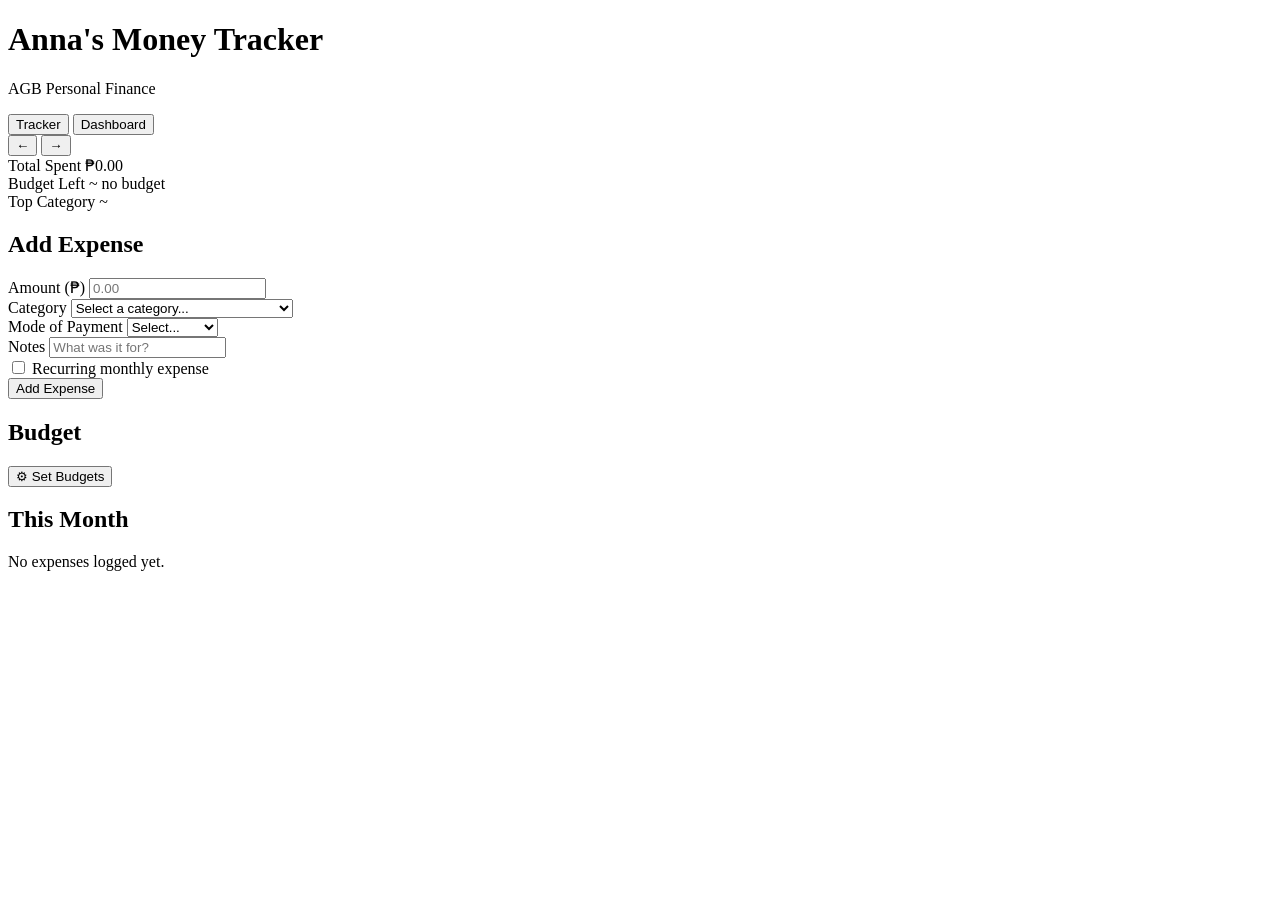
==== public/index.html @ fc81434b "updates" ====
<!DOCTYPE html>
<html lang="en">
<head>
	<meta name="generator" content="Hugo 0.160.1"><script src="/livereload.js?mindelay=10&amp;v=2&amp;port=1313&amp;path=livereload" data-no-instant defer></script>
  <meta charset="UTF-8">
  <meta name="viewport" content="width=device-width, initial-scale=1.0, minimum-scale=1.0">
  <title>Money Tracker ~ Anna&#39;s Money Tracker</title>
  <meta name="description" content="Personal expense tracker for AGB">

  
  <link rel="preconnect" href="https://fonts.googleapis.com">
  <link rel="preconnect" href="https://fonts.gstatic.com" crossorigin>
  <link href="https://fonts.googleapis.com/css2?family=Unbounded:wght@400;600&family=Albert+Sans:ital,wght@0,400;0,500;0,600;1,400&display=swap" rel="stylesheet">

  
  
  
  <link rel="stylesheet" href="/css/main.78e8a4c646b1f08ddb891aa01b3591e546f4f27787e853f623e871ef367a86d5.css" integrity="sha256-eOikxkax8I3biRqgGzWR5Ub08neH6FP2I&#43;hx7zZ6htU=">
</head>
<body>
  
  <main class="tracker" id="tracker-app">

  
  <header class="tracker__header">
    <div class="tracker__header-inner">
      <div class="tracker__brand">
        <h1 class="tracker__site-title">Anna's Money Tracker</h1>
        <p class="tracker__site-sub">AGB Personal Finance</p>
      </div>
      <div class="tracker__header-right">
        <span class="sync-status" id="sync-status"></span>
        <nav class="tracker__tabs" aria-label="Main navigation">
          <button class="tracker__tab tracker__tab--active" id="tab-tracker">Tracker</button>
          <button class="tracker__tab" id="tab-dashboard">Dashboard</button>
        </nav>
      </div>
    </div>
  </header>

  
  <div id="view-tracker">

    <div class="tracker__summary-bar">
      <nav class="tracker__month-nav" aria-label="Month navigation">
        <button class="tracker__month-btn" id="prev-month" aria-label="Previous month">&#8592;</button>
        <span class="tracker__month-label" id="month-label" aria-live="polite"></span>
        <button class="tracker__month-btn" id="next-month" aria-label="Next month">&#8594;</button>
      </nav>
    </div>

    <section class="tracker__summary" aria-label="Monthly summary">
      <div class="summary-card">
        <span class="summary-card__label">Total Spent</span>
        <span class="summary-card__value" id="total-spent">&#8369;0.00</span>
      </div>
      <div class="summary-card">
        <span class="summary-card__label">Budget Left</span>
        <span class="summary-card__value summary-card__value--sm" id="budget-left">~ no budget</span>
      </div>
      <div class="summary-card">
        <span class="summary-card__label">Top Category</span>
        <span class="summary-card__value summary-card__value--sm" id="top-cat">~</span>
      </div>
    </section>

    
    <section class="tracker__section">
      <h2 class="tracker__section-title" id="form-title">Add Expense</h2>
      <div class="expense-form" role="form" aria-labelledby="form-title">
        <input type="hidden" id="edit-id">
        <div class="expense-form__row">
          <div class="expense-form__group">
            <label class="expense-form__label" for="amt">Amount (&#8369;)</label>
            <input class="expense-form__input" type="number" id="amt" name="amt" placeholder="0.00" min="0" step="0.01" autocomplete="off" aria-required="true">
          </div>
          <div class="expense-form__group">
            <label class="expense-form__label" for="cat">Category</label>
            <select class="expense-form__select" id="cat" name="cat" aria-required="true">
              <option value="">Select a category...</option>
              <option value="Health">Health</option>
              <option value="Beauty">Beauty</option>
              <option value="Food / Groceries">Food / Groceries</option>
              <option value="Vacation / Relaxation / Eating Out">Vacation / Relaxation / Eating Out</option>
              <option value="House">House</option>
              <option value="Self Improvement">Self Improvement</option>
              <option value="Gadgets">Gadgets</option>
              <option value="Clothing">Clothing</option>
              <option value="Transportation">Transportation</option>
              <option value="Gifts">Gifts</option>
              <option value="Government Savings">Government Savings</option>
            </select>
          </div>
        </div>
        <div class="expense-form__row">
          <div class="expense-form__group">
            <label class="expense-form__label" for="payment">Mode of Payment</label>
            <select class="expense-form__select" id="payment" name="payment" aria-required="true">
              <option value="">Select...</option>
              <option value="Cash">Cash</option>
              <option value="Credit Card">Credit Card</option>
            </select>
          </div>
          <div class="expense-form__group">
            <label class="expense-form__label" for="notes">Notes</label>
            <input class="expense-form__input" type="text" id="notes" name="notes" placeholder="What was it for?" autocomplete="off">
          </div>
        </div>
        <div class="expense-form__row">
          <div class="expense-form__group expense-form__group--full">
            <label class="expense-form__toggle">
              <input type="checkbox" id="is-recurring" name="is-recurring">
              <span class="expense-form__toggle-track">
                <span class="expense-form__toggle-thumb"></span>
              </span>
              <span class="expense-form__toggle-label">Recurring monthly expense</span>
            </label>
          </div>
        </div>
        <p class="expense-form__error" id="form-error" role="alert" aria-live="assertive" hidden></p>
        <div class="expense-form__actions">
          <button class="btn btn--primary" id="add-btn" type="button">Add Expense</button>
          <button class="btn btn--ghost" id="cancel-edit-btn" type="button" hidden>Cancel</button>
        </div>
      </div>
    </section>

    
    <section class="tracker__section" id="budget-section" aria-label="Budget progress">
      <div class="tracker__section-header">
        <h2 class="tracker__section-title">Budget</h2>
        <button class="btn btn--ghost btn--budget" id="budget-btn" type="button">&#9881; Set Budgets</button>
      </div>
      <div class="budget-list" id="budget-list"></div>
    </section>

    
    <section class="tracker__section" id="chart-section" hidden aria-label="Spending by category">
      <h2 class="tracker__section-title">By Category</h2>
      <div class="cat-chart" id="cat-chart"></div>
    </section>

    
    <section class="tracker__section">
      <h2 class="tracker__section-title">This Month</h2>
      <div class="expense-list" id="expense-list" aria-label="Expense log" aria-live="polite">
        <p class="expense-list__empty">No expenses logged yet.</p>
      </div>
    </section>

  </div>

  
  <div id="view-dashboard" hidden>

    <section class="tracker__section">
      <h2 class="tracker__section-title">Report</h2>
      <div class="expense-form">
        <div class="dash-controls">
          <div class="dash-controls__group">
            <label class="expense-form__label" for="dash-month">Month</label>
            <select class="expense-form__select" id="dash-month">
              <option value="0">January</option>
              <option value="1">February</option>
              <option value="2">March</option>
              <option value="3">April</option>
              <option value="4">May</option>
              <option value="5">June</option>
              <option value="6">July</option>
              <option value="7">August</option>
              <option value="8">September</option>
              <option value="9">October</option>
              <option value="10">November</option>
              <option value="11">December</option>
            </select>
          </div>
          <div class="dash-controls__group">
            <label class="expense-form__label" for="dash-year">Year</label>
            <select class="expense-form__select" id="dash-year"></select>
          </div>
        </div>
      </div>
    </section>

    <section class="tracker__summary tracker__summary--dash" aria-label="Dashboard summary">
      <div class="summary-card">
        <span class="summary-card__label">Total Spent</span>
        <span class="summary-card__value" id="dash-total">&#8369;0.00</span>
      </div>
      <div class="summary-card">
        <span class="summary-card__label">Entries</span>
        <span class="summary-card__value" id="dash-count">0</span>
      </div>
      <div class="summary-card">
        <span class="summary-card__label">Avg per Entry</span>
        <span class="summary-card__value summary-card__value--sm" id="dash-avg">~</span>
      </div>
    </section>

    
    <section class="tracker__section">
      <h2 class="tracker__section-title">6-Month Trend</h2>
      <div class="trend-chart" id="trend-chart" aria-label="6 month spending trend"></div>
    </section>

    <section class="tracker__section" id="dash-chart-section" hidden>
      <h2 class="tracker__section-title">By Category</h2>
      <div class="cat-chart" id="dash-cat-chart"></div>
    </section>

    <section class="tracker__section" id="dash-entries-section">
      <h2 class="tracker__section-title">All Entries</h2>
      <div class="dash-table-wrap">
        <table class="dash-table" id="dash-table">
          <thead>
            <tr>
              <th>Date</th>
              <th>Category</th>
              <th>Payment</th>
              <th>Notes</th>
              <th class="dash-table__num">Amount</th>
            </tr>
          </thead>
          <tbody id="dash-tbody"></tbody>
          <tfoot>
            <tr class="dash-table__foot" id="dash-tfoot" hidden>
              <td colspan="4">Total</td>
              <td class="dash-table__num" id="dash-tfoot-total"></td>
            </tr>
          </tfoot>
        </table>
        <p class="expense-list__empty" id="dash-empty" hidden>No entries for this period.</p>
      </div>
    </section>

  </div>

  
  <div class="modal-overlay" id="modal-overlay" hidden aria-modal="true" role="dialog" aria-labelledby="modal-title">
    <div class="modal">
      <div class="modal__header">
        <h2 class="modal__title" id="modal-title">Edit Expense</h2>
        <button class="modal__close" id="modal-close" aria-label="Close">&#x2715;</button>
      </div>
      <div class="modal__body">
        <input type="hidden" id="modal-id">
        <div class="expense-form expense-form--modal">
          <div class="expense-form__row">
            <div class="expense-form__group">
              <label class="expense-form__label" for="modal-amt">Amount (&#8369;)</label>
              <input class="expense-form__input" type="number" id="modal-amt" min="0" step="0.01" autocomplete="off" placeholder="0.00">
            </div>
            <div class="expense-form__group">
              <label class="expense-form__label" for="modal-cat">Category</label>
              <select class="expense-form__select" id="modal-cat">
                <option value="">Select a category...</option>
                <option value="Health">Health</option>
                <option value="Beauty">Beauty</option>
                <option value="Food / Groceries">Food / Groceries</option>
                <option value="Vacation / Relaxation / Eating Out">Vacation / Relaxation / Eating Out</option>
                <option value="House">House</option>
                <option value="Self Improvement">Self Improvement</option>
                <option value="Gadgets">Gadgets</option>
                <option value="Clothing">Clothing</option>
                <option value="Transportation">Transportation</option>
                <option value="Gifts">Gifts</option>
                <option value="Government Savings">Government Savings</option>
              </select>
            </div>
          </div>
          <div class="expense-form__row">
            <div class="expense-form__group">
              <label class="expense-form__label" for="modal-payment">Mode of Payment</label>
              <select class="expense-form__select" id="modal-payment">
                <option value="">Select...</option>
                <option value="Cash">Cash</option>
                <option value="Credit Card">Credit Card</option>
              </select>
            </div>
            <div class="expense-form__group">
              <label class="expense-form__label" for="modal-notes">Notes</label>
              <input class="expense-form__input" type="text" id="modal-notes" placeholder="What was it for?" autocomplete="off">
            </div>
          </div>
          <div class="expense-form__row">
            <div class="expense-form__group expense-form__group--full">
              <label class="expense-form__toggle">
                <input type="checkbox" id="modal-recurring">
                <span class="expense-form__toggle-track">
                  <span class="expense-form__toggle-thumb"></span>
                </span>
                <span class="expense-form__toggle-label">Recurring monthly expense</span>
              </label>
            </div>
          </div>
          <p class="expense-form__error" id="modal-error" role="alert" hidden></p>
        </div>
      </div>
      <div class="modal__footer">
        <button class="btn btn--ghost" id="modal-cancel">Cancel</button>
        <button class="btn btn--primary" id="modal-save" style="width:auto;">Save Changes</button>
      </div>
    </div>
  </div>

  
  <div class="modal-overlay" id="budget-modal-overlay" hidden aria-modal="true" role="dialog" aria-labelledby="budget-modal-title">
    <div class="modal modal--wide">
      <div class="modal__header">
        <h2 class="modal__title" id="budget-modal-title">Set Monthly Budgets</h2>
        <button class="modal__close" id="budget-modal-close" aria-label="Close">&#x2715;</button>
      </div>
      <div class="modal__body">
        <p class="modal__hint">Leave blank to skip budgeting a category.</p>
        <div class="expense-form expense-form--modal">
          <div class="budget-inputs" id="budget-inputs"></div>
        </div>
      </div>
      <div class="modal__footer">
        <button class="btn btn--ghost" id="budget-modal-cancel">Cancel</button>
        <button class="btn btn--primary" id="budget-modal-save" style="width:auto;">Save Budgets</button>
      </div>
    </div>
  </div>

</main>



  
  
  <script src="/js/tracker.daa4c2ce16ccf04e03d2bf65545a03c544249204cddd66eaab416043fc852d53.js" integrity="sha256-2qTCzhbM8E4D0r9lVFoDxUQkkgTN3Wbqq0FgQ/yFLVM=" defer></script>
</body>
</html>
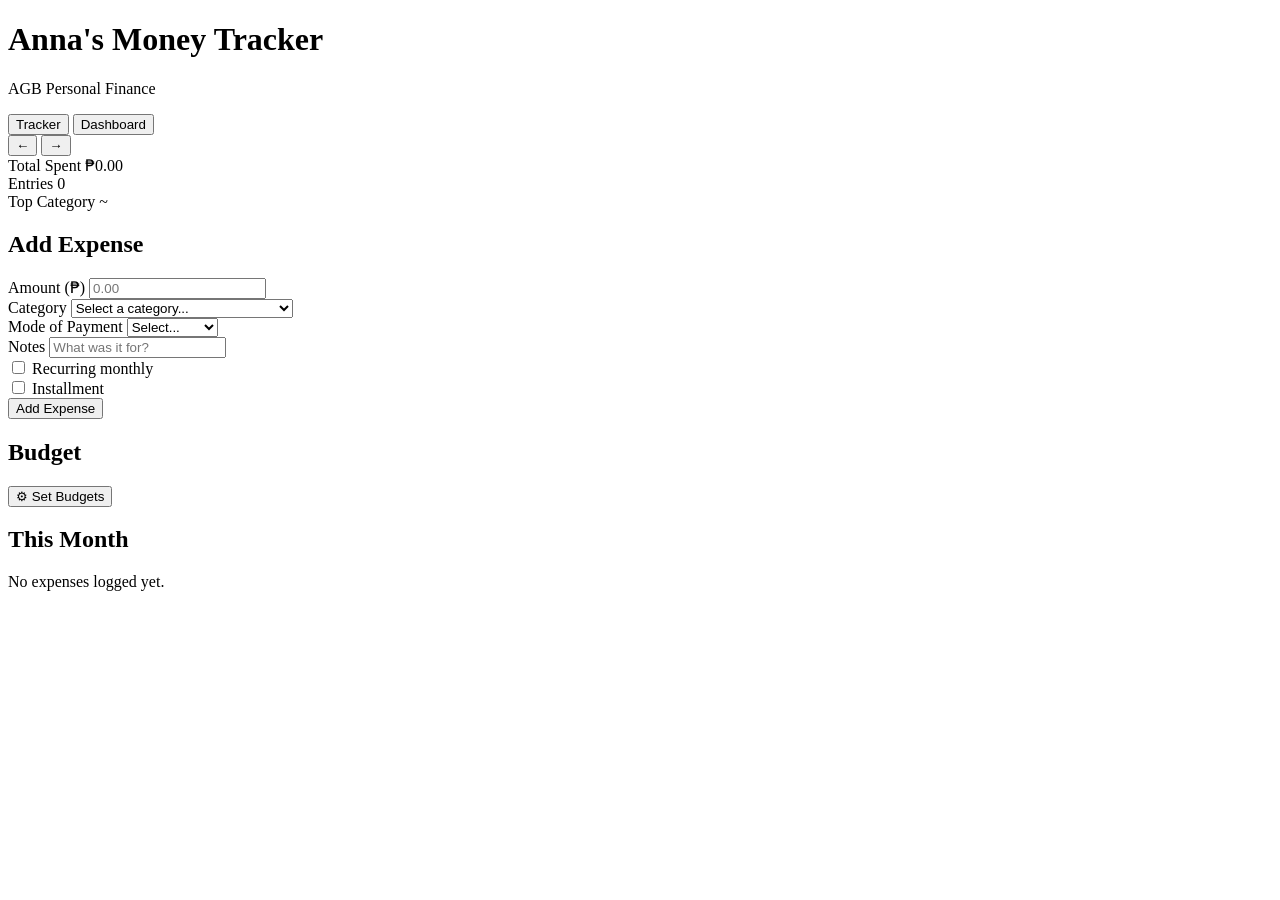
==== commit d5a99fc8: "updates" ====
--- a/public/index.html
+++ b/public/index.html
@@ -1,334 +1,35 @@
-<!DOCTYPE html>
-<html lang="en">
-<head>
-	<meta name="generator" content="Hugo 0.160.1"><script src="/livereload.js?mindelay=10&amp;v=2&amp;port=1313&amp;path=livereload" data-no-instant defer></script>
-  <meta charset="UTF-8">
-  <meta name="viewport" content="width=device-width, initial-scale=1.0, minimum-scale=1.0">
-  <title>Money Tracker ~ Anna&#39;s Money Tracker</title>
-  <meta name="description" content="Personal expense tracker for AGB">
-
-  
-  <link rel="preconnect" href="https://fonts.googleapis.com">
-  <link rel="preconnect" href="https://fonts.gstatic.com" crossorigin>
-  <link href="https://fonts.googleapis.com/css2?family=Unbounded:wght@400;600&family=Albert+Sans:ital,wght@0,400;0,500;0,600;1,400&display=swap" rel="stylesheet">
-
-  
-  
-  
-  <link rel="stylesheet" href="/css/main.78e8a4c646b1f08ddb891aa01b3591e546f4f27787e853f623e871ef367a86d5.css" integrity="sha256-eOikxkax8I3biRqgGzWR5Ub08neH6FP2I&#43;hx7zZ6htU=">
-</head>
-<body>
-  
-  <main class="tracker" id="tracker-app">
-
-  
-  <header class="tracker__header">
-    <div class="tracker__header-inner">
-      <div class="tracker__brand">
-        <h1 class="tracker__site-title">Anna's Money Tracker</h1>
-        <p class="tracker__site-sub">AGB Personal Finance</p>
-      </div>
-      <div class="tracker__header-right">
-        <span class="sync-status" id="sync-status"></span>
-        <nav class="tracker__tabs" aria-label="Main navigation">
-          <button class="tracker__tab tracker__tab--active" id="tab-tracker">Tracker</button>
-          <button class="tracker__tab" id="tab-dashboard">Dashboard</button>
-        </nav>
-      </div>
-    </div>
-  </header>
-
-  
-  <div id="view-tracker">
-
-    <div class="tracker__summary-bar">
-      <nav class="tracker__month-nav" aria-label="Month navigation">
-        <button class="tracker__month-btn" id="prev-month" aria-label="Previous month">&#8592;</button>
-        <span class="tracker__month-label" id="month-label" aria-live="polite"></span>
-        <button class="tracker__month-btn" id="next-month" aria-label="Next month">&#8594;</button>
-      </nav>
-    </div>
-
-    <section class="tracker__summary" aria-label="Monthly summary">
-      <div class="summary-card">
-        <span class="summary-card__label">Total Spent</span>
-        <span class="summary-card__value" id="total-spent">&#8369;0.00</span>
-      </div>
-      <div class="summary-card">
-        <span class="summary-card__label">Budget Left</span>
-        <span class="summary-card__value summary-card__value--sm" id="budget-left">~ no budget</span>
-      </div>
-      <div class="summary-card">
-        <span class="summary-card__label">Top Category</span>
-        <span class="summary-card__value summary-card__value--sm" id="top-cat">~</span>
-      </div>
-    </section>
-
-    
-    <section class="tracker__section">
-      <h2 class="tracker__section-title" id="form-title">Add Expense</h2>
-      <div class="expense-form" role="form" aria-labelledby="form-title">
-        <input type="hidden" id="edit-id">
-        <div class="expense-form__row">
-          <div class="expense-form__group">
-            <label class="expense-form__label" for="amt">Amount (&#8369;)</label>
-            <input class="expense-form__input" type="number" id="amt" name="amt" placeholder="0.00" min="0" step="0.01" autocomplete="off" aria-required="true">
-          </div>
-          <div class="expense-form__group">
-            <label class="expense-form__label" for="cat">Category</label>
-            <select class="expense-form__select" id="cat" name="cat" aria-required="true">
-              <option value="">Select a category...</option>
-              <option value="Health">Health</option>
-              <option value="Beauty">Beauty</option>
-              <option value="Food / Groceries">Food / Groceries</option>
-              <option value="Vacation / Relaxation / Eating Out">Vacation / Relaxation / Eating Out</option>
-              <option value="House">House</option>
-              <option value="Self Improvement">Self Improvement</option>
-              <option value="Gadgets">Gadgets</option>
-              <option value="Clothing">Clothing</option>
-              <option value="Transportation">Transportation</option>
-              <option value="Gifts">Gifts</option>
-              <option value="Government Savings">Government Savings</option>
-            </select>
-          </div>
-        </div>
-        <div class="expense-form__row">
-          <div class="expense-form__group">
-            <label class="expense-form__label" for="payment">Mode of Payment</label>
-            <select class="expense-form__select" id="payment" name="payment" aria-required="true">
-              <option value="">Select...</option>
-              <option value="Cash">Cash</option>
-              <option value="Credit Card">Credit Card</option>
-            </select>
-          </div>
-          <div class="expense-form__group">
-            <label class="expense-form__label" for="notes">Notes</label>
-            <input class="expense-form__input" type="text" id="notes" name="notes" placeholder="What was it for?" autocomplete="off">
-          </div>
-        </div>
-        <div class="expense-form__row">
-          <div class="expense-form__group expense-form__group--full">
-            <label class="expense-form__toggle">
-              <input type="checkbox" id="is-recurring" name="is-recurring">
-              <span class="expense-form__toggle-track">
-                <span class="expense-form__toggle-thumb"></span>
-              </span>
-              <span class="expense-form__toggle-label">Recurring monthly expense</span>
-            </label>
-          </div>
-        </div>
-        <p class="expense-form__error" id="form-error" role="alert" aria-live="assertive" hidden></p>
-        <div class="expense-form__actions">
-          <button class="btn btn--primary" id="add-btn" type="button">Add Expense</button>
-          <button class="btn btn--ghost" id="cancel-edit-btn" type="button" hidden>Cancel</button>
-        </div>
-      </div>
-    </section>
-
-    
-    <section class="tracker__section" id="budget-section" aria-label="Budget progress">
-      <div class="tracker__section-header">
-        <h2 class="tracker__section-title">Budget</h2>
-        <button class="btn btn--ghost btn--budget" id="budget-btn" type="button">&#9881; Set Budgets</button>
-      </div>
-      <div class="budget-list" id="budget-list"></div>
-    </section>
-
-    
-    <section class="tracker__section" id="chart-section" hidden aria-label="Spending by category">
-      <h2 class="tracker__section-title">By Category</h2>
-      <div class="cat-chart" id="cat-chart"></div>
-    </section>
-
-    
-    <section class="tracker__section">
-      <h2 class="tracker__section-title">This Month</h2>
-      <div class="expense-list" id="expense-list" aria-label="Expense log" aria-live="polite">
-        <p class="expense-list__empty">No expenses logged yet.</p>
-      </div>
-    </section>
-
-  </div>
-
-  
-  <div id="view-dashboard" hidden>
-
-    <section class="tracker__section">
-      <h2 class="tracker__section-title">Report</h2>
-      <div class="expense-form">
-        <div class="dash-controls">
-          <div class="dash-controls__group">
-            <label class="expense-form__label" for="dash-month">Month</label>
-            <select class="expense-form__select" id="dash-month">
-              <option value="0">January</option>
-              <option value="1">February</option>
-              <option value="2">March</option>
-              <option value="3">April</option>
-              <option value="4">May</option>
-              <option value="5">June</option>
-              <option value="6">July</option>
-              <option value="7">August</option>
-              <option value="8">September</option>
-              <option value="9">October</option>
-              <option value="10">November</option>
-              <option value="11">December</option>
-            </select>
-          </div>
-          <div class="dash-controls__group">
-            <label class="expense-form__label" for="dash-year">Year</label>
-            <select class="expense-form__select" id="dash-year"></select>
-          </div>
-        </div>
-      </div>
-    </section>
-
-    <section class="tracker__summary tracker__summary--dash" aria-label="Dashboard summary">
-      <div class="summary-card">
-        <span class="summary-card__label">Total Spent</span>
-        <span class="summary-card__value" id="dash-total">&#8369;0.00</span>
-      </div>
-      <div class="summary-card">
-        <span class="summary-card__label">Entries</span>
-        <span class="summary-card__value" id="dash-count">0</span>
-      </div>
-      <div class="summary-card">
-        <span class="summary-card__label">Avg per Entry</span>
-        <span class="summary-card__value summary-card__value--sm" id="dash-avg">~</span>
-      </div>
-    </section>
-
-    
-    <section class="tracker__section">
-      <h2 class="tracker__section-title">6-Month Trend</h2>
-      <div class="trend-chart" id="trend-chart" aria-label="6 month spending trend"></div>
-    </section>
-
-    <section class="tracker__section" id="dash-chart-section" hidden>
-      <h2 class="tracker__section-title">By Category</h2>
-      <div class="cat-chart" id="dash-cat-chart"></div>
-    </section>
-
-    <section class="tracker__section" id="dash-entries-section">
-      <h2 class="tracker__section-title">All Entries</h2>
-      <div class="dash-table-wrap">
-        <table class="dash-table" id="dash-table">
-          <thead>
-            <tr>
-              <th>Date</th>
-              <th>Category</th>
-              <th>Payment</th>
-              <th>Notes</th>
-              <th class="dash-table__num">Amount</th>
-            </tr>
-          </thead>
-          <tbody id="dash-tbody"></tbody>
-          <tfoot>
-            <tr class="dash-table__foot" id="dash-tfoot" hidden>
-              <td colspan="4">Total</td>
-              <td class="dash-table__num" id="dash-tfoot-total"></td>
-            </tr>
-          </tfoot>
-        </table>
-        <p class="expense-list__empty" id="dash-empty" hidden>No entries for this period.</p>
-      </div>
-    </section>
-
-  </div>
-
-  
-  <div class="modal-overlay" id="modal-overlay" hidden aria-modal="true" role="dialog" aria-labelledby="modal-title">
-    <div class="modal">
-      <div class="modal__header">
-        <h2 class="modal__title" id="modal-title">Edit Expense</h2>
-        <button class="modal__close" id="modal-close" aria-label="Close">&#x2715;</button>
-      </div>
-      <div class="modal__body">
-        <input type="hidden" id="modal-id">
-        <div class="expense-form expense-form--modal">
-          <div class="expense-form__row">
-            <div class="expense-form__group">
-              <label class="expense-form__label" for="modal-amt">Amount (&#8369;)</label>
-              <input class="expense-form__input" type="number" id="modal-amt" min="0" step="0.01" autocomplete="off" placeholder="0.00">
-            </div>
-            <div class="expense-form__group">
-              <label class="expense-form__label" for="modal-cat">Category</label>
-              <select class="expense-form__select" id="modal-cat">
-                <option value="">Select a category...</option>
-                <option value="Health">Health</option>
-                <option value="Beauty">Beauty</option>
-                <option value="Food / Groceries">Food / Groceries</option>
-                <option value="Vacation / Relaxation / Eating Out">Vacation / Relaxation / Eating Out</option>
-                <option value="House">House</option>
-                <option value="Self Improvement">Self Improvement</option>
-                <option value="Gadgets">Gadgets</option>
-                <option value="Clothing">Clothing</option>
-                <option value="Transportation">Transportation</option>
-                <option value="Gifts">Gifts</option>
-                <option value="Government Savings">Government Savings</option>
-              </select>
-            </div>
-          </div>
-          <div class="expense-form__row">
-            <div class="expense-form__group">
-              <label class="expense-form__label" for="modal-payment">Mode of Payment</label>
-              <select class="expense-form__select" id="modal-payment">
-                <option value="">Select...</option>
-                <option value="Cash">Cash</option>
-                <option value="Credit Card">Credit Card</option>
-              </select>
-            </div>
-            <div class="expense-form__group">
-              <label class="expense-form__label" for="modal-notes">Notes</label>
-              <input class="expense-form__input" type="text" id="modal-notes" placeholder="What was it for?" autocomplete="off">
-            </div>
-          </div>
-          <div class="expense-form__row">
-            <div class="expense-form__group expense-form__group--full">
-              <label class="expense-form__toggle">
-                <input type="checkbox" id="modal-recurring">
-                <span class="expense-form__toggle-track">
-                  <span class="expense-form__toggle-thumb"></span>
-                </span>
-                <span class="expense-form__toggle-label">Recurring monthly expense</span>
-              </label>
-            </div>
-          </div>
-          <p class="expense-form__error" id="modal-error" role="alert" hidden></p>
-        </div>
-      </div>
-      <div class="modal__footer">
-        <button class="btn btn--ghost" id="modal-cancel">Cancel</button>
-        <button class="btn btn--primary" id="modal-save" style="width:auto;">Save Changes</button>
-      </div>
-    </div>
-  </div>
-
-  
-  <div class="modal-overlay" id="budget-modal-overlay" hidden aria-modal="true" role="dialog" aria-labelledby="budget-modal-title">
-    <div class="modal modal--wide">
-      <div class="modal__header">
-        <h2 class="modal__title" id="budget-modal-title">Set Monthly Budgets</h2>
-        <button class="modal__close" id="budget-modal-close" aria-label="Close">&#x2715;</button>
-      </div>
-      <div class="modal__body">
-        <p class="modal__hint">Leave blank to skip budgeting a category.</p>
-        <div class="expense-form expense-form--modal">
-          <div class="budget-inputs" id="budget-inputs"></div>
-        </div>
-      </div>
-      <div class="modal__footer">
-        <button class="btn btn--ghost" id="budget-modal-cancel">Cancel</button>
-        <button class="btn btn--primary" id="budget-modal-save" style="width:auto;">Save Budgets</button>
-      </div>
-    </div>
-  </div>
-
-</main>
-
-
-
-  
-  
-  <script src="/js/tracker.daa4c2ce16ccf04e03d2bf65545a03c544249204cddd66eaab416043fc852d53.js" integrity="sha256-2qTCzhbM8E4D0r9lVFoDxUQkkgTN3Wbqq0FgQ/yFLVM=" defer></script>
-</body>
-</html>
+<!doctype html><html lang=en><head><meta name=generator content="Hugo 0.160.1"><meta charset=UTF-8><meta name=viewport content="width=device-width,initial-scale=1,minimum-scale=1"><title>Money Tracker ~ Anna's Money Tracker</title><meta name=description content="Personal expense tracker for AGB"><link rel=preconnect href=https://fonts.googleapis.com><link rel=preconnect href=https://fonts.gstatic.com crossorigin><link href="https://fonts.googleapis.com/css2?family=Unbounded:wght@400;600&family=Albert+Sans:ital,wght@0,400;0,500;0,600;1,400&display=swap" rel=stylesheet><link rel=stylesheet href=/css/main.50c4c6ef8a233a1e470f742153a6afc742b3b8ad34e56f822efd3543cfeea895.css integrity="sha256-UMTG74ojOh5HD3QhU6avx0KzuK005W+CLv01Q8/uqJU="></head><body><main class=tracker id=tracker-app><header class=tracker__header><div class=tracker__header-inner><div class=tracker__brand><h1 class=tracker__site-title>Anna's Money Tracker</h1><p class=tracker__site-sub>AGB Personal Finance</p></div><div class=tracker__header-right><span class=sync-status id=sync-status></span><nav class=tracker__tabs aria-label="Main navigation"><button class="tracker__tab tracker__tab--active" id=tab-tracker>Tracker</button>
+<button class=tracker__tab id=tab-dashboard>Dashboard</button></nav></div></div></header><div id=view-tracker><div class=tracker__summary-bar><nav class=tracker__month-nav aria-label="Month navigation"><button class=tracker__month-btn id=prev-month aria-label="Previous month">&#8592;</button>
+<span class=tracker__month-label id=month-label aria-live=polite></span>
+<button class=tracker__month-btn id=next-month aria-label="Next month">&#8594;</button></nav></div><section class=tracker__summary aria-label="Monthly summary"><div class=summary-card><span class=summary-card__label>Total Spent</span>
+<span class=summary-card__value id=total-spent>&#8369;0.00</span></div><div class=summary-card id=budget-left-card><span class=summary-card__label id=budget-left-label>Entries</span>
+<span class="summary-card__value summary-card__value--sm" id=budget-left>0</span></div><div class=summary-card><span class=summary-card__label>Top Category</span>
+<span class="summary-card__value summary-card__value--sm" id=top-cat>~</span></div></section><div class=insights-panel id=insights-panel hidden><div class=insights-panel__inner id=insights-inner></div></div><div class=carryover-bar id=carryover-bar hidden><p class=carryover-bar__title>↻ Recurring expenses from last month</p><div class=carryover-bar__list id=carryover-list></div><div class=carryover-bar__actions><button class="btn btn--primary" id=carryover-confirm-all style="width:auto;font-size:.65rem;padding:.5rem 1rem">Add Selected</button>
+<button class="btn btn--ghost" id=carryover-dismiss style="font-size:.65rem;padding:.5rem 1rem">Dismiss</button></div></div><section class=tracker__section><h2 class=tracker__section-title id=form-title>Add Expense</h2><div class=expense-form role=form aria-labelledby=form-title><input type=hidden id=edit-id><div class=expense-form__row><div class=expense-form__group><label class=expense-form__label for=amt>Amount (&#8369;)</label>
+<input class=expense-form__input type=number id=amt name=amt placeholder=0.00 min=0 step=0.01 autocomplete=off aria-required=true></div><div class=expense-form__group><label class=expense-form__label for=cat>Category</label>
+<select class=expense-form__select id=cat name=cat aria-required=true><option value>Select a category...</option><option value=Health>Health</option><option value=Beauty>Beauty</option><option value="Food / Groceries">Food / Groceries</option><option value="Vacation / Relaxation / Eating Out">Vacation / Relaxation / Eating Out</option><option value=House>House</option><option value="Self Improvement">Self Improvement</option><option value=Gadgets>Gadgets</option><option value=Clothing>Clothing</option><option value=Transportation>Transportation</option><option value=Gifts>Gifts</option><option value="Government Savings">Government Savings</option></select></div></div><div class=expense-form__row><div class=expense-form__group><label class=expense-form__label for=payment>Mode of Payment</label>
+<select class=expense-form__select id=payment name=payment aria-required=true><option value>Select...</option><option value=Cash>Cash</option><option value="Credit Card">Credit Card</option></select></div><div class=expense-form__group><label class=expense-form__label for=notes>Notes</label>
+<input class=expense-form__input type=text id=notes name=notes placeholder="What was it for?" autocomplete=off></div></div><div class=expense-form__row><div class=expense-form__group><label class=expense-form__toggle><input type=checkbox id=is-recurring name=is-recurring>
+<span class=expense-form__toggle-track><span class=expense-form__toggle-thumb></span>
+</span><span class=expense-form__toggle-label>Recurring monthly</span></label></div><div class=expense-form__group><label class=expense-form__toggle><input type=checkbox id=is-installment name=is-installment>
+<span class=expense-form__toggle-track><span class=expense-form__toggle-thumb></span>
+</span><span class=expense-form__toggle-label>Installment</span></label></div></div><div class=expense-form__row id=installment-months-row hidden><div class=expense-form__group><label class=expense-form__label for=installment-months>Number of months</label>
+<input class=expense-form__input type=number id=installment-months min=2 max=60 step=1 placeholder="e.g. 12"></div><div class=expense-form__group><span class=expense-form__label>&nbsp;</span><p class=expense-form__hint id=installment-hint hidden></p></div></div><p class=expense-form__error id=form-error role=alert aria-live=assertive hidden></p><div class=expense-form__actions><button class="btn btn--primary" id=add-btn type=button>Add Expense</button>
+<button class="btn btn--ghost" id=cancel-edit-btn type=button hidden>Cancel</button></div></div></section><section class=tracker__section id=budget-section aria-label="Budget progress"><div class=tracker__section-header><h2 class=tracker__section-title>Budget</h2><button class="btn btn--ghost btn--budget" id=budget-btn type=button>&#9881; Set Budgets</button></div><div class=budget-list id=budget-list></div></section><section class=tracker__section id=chart-section hidden aria-label="Spending by category"><h2 class=tracker__section-title>By Category</h2><div class=cat-chart id=cat-chart></div></section><section class=tracker__section><h2 class=tracker__section-title>This Month</h2><div class=expense-list id=expense-list aria-label="Expense log" aria-live=polite><p class=expense-list__empty>No expenses logged yet.</p></div></section></div><div id=view-dashboard hidden><section class=tracker__section><h2 class=tracker__section-title>Report</h2><div class=expense-form><div class=dash-controls><div class=dash-controls__group><label class=expense-form__label for=dash-month>Month</label>
+<select class=expense-form__select id=dash-month><option value=0>January</option><option value=1>February</option><option value=2>March</option><option value=3>April</option><option value=4>May</option><option value=5>June</option><option value=6>July</option><option value=7>August</option><option value=8>September</option><option value=9>October</option><option value=10>November</option><option value=11>December</option></select></div><div class=dash-controls__group><label class=expense-form__label for=dash-year>Year</label>
+<select class=expense-form__select id=dash-year></select></div></div></div></section><section class="tracker__summary tracker__summary--dash" aria-label="Dashboard summary"><div class=summary-card><span class=summary-card__label>Total Spent</span>
+<span class=summary-card__value id=dash-total>&#8369;0.00</span></div><div class=summary-card><span class=summary-card__label>Entries</span>
+<span class=summary-card__value id=dash-count>0</span></div><div class=summary-card><span class=summary-card__label>Avg per Entry</span>
+<span class="summary-card__value summary-card__value--sm" id=dash-avg>~</span></div></section><section class=tracker__section><div class=tracker__section-header><h2 class=tracker__section-title>Annual Budget</h2><button class="btn btn--ghost btn--budget" id=annual-budget-btn type=button>&#9881; Set Annual Budget</button></div><div id=annual-budget-content></div></section><section class=tracker__section><h2 class=tracker__section-title>6-Month Trend</h2><div class=trend-chart id=trend-chart aria-label="6 month spending trend"></div></section><section class=tracker__section id=dash-chart-section hidden><h2 class=tracker__section-title>By Category</h2><div class=cat-chart id=dash-cat-chart></div></section><section class=tracker__section id=dash-entries-section><div class=tracker__section-header><h2 class=tracker__section-title>All Entries</h2><button class="btn btn--ghost btn--budget" id=csv-export-btn type=button>&#8659; Export CSV</button></div><div class=dash-table-wrap><table class=dash-table id=dash-table><thead><tr><th>Date</th><th>Category</th><th>Payment</th><th>Notes</th><th class=dash-table__num>Amount</th></tr></thead><tbody id=dash-tbody></tbody><tfoot><tr class=dash-table__foot id=dash-tfoot hidden><td colspan=4>Total</td><td class=dash-table__num id=dash-tfoot-total></td></tr></tfoot></table><p class=expense-list__empty id=dash-empty hidden>No entries for this period.</p></div></section></div><div class=modal-overlay id=modal-overlay hidden aria-modal=true role=dialog aria-labelledby=modal-title><div class=modal><div class=modal__header><h2 class=modal__title id=modal-title>Edit Expense</h2><button class=modal__close id=modal-close aria-label=Close>&#x2715;</button></div><div class=modal__body><input type=hidden id=modal-id><div class="expense-form expense-form--modal"><div class=expense-form__row><div class=expense-form__group><label class=expense-form__label for=modal-amt>Amount (&#8369;)</label>
+<input class=expense-form__input type=number id=modal-amt min=0 step=0.01 autocomplete=off placeholder=0.00></div><div class=expense-form__group><label class=expense-form__label for=modal-cat>Category</label>
+<select class=expense-form__select id=modal-cat><option value>Select a category...</option><option value=Health>Health</option><option value=Beauty>Beauty</option><option value="Food / Groceries">Food / Groceries</option><option value="Vacation / Relaxation / Eating Out">Vacation / Relaxation / Eating Out</option><option value=House>House</option><option value="Self Improvement">Self Improvement</option><option value=Gadgets>Gadgets</option><option value=Clothing>Clothing</option><option value=Transportation>Transportation</option><option value=Gifts>Gifts</option><option value="Government Savings">Government Savings</option></select></div></div><div class=expense-form__row><div class=expense-form__group><label class=expense-form__label for=modal-payment>Mode of Payment</label>
+<select class=expense-form__select id=modal-payment><option value>Select...</option><option value=Cash>Cash</option><option value="Credit Card">Credit Card</option></select></div><div class=expense-form__group><label class=expense-form__label for=modal-notes>Notes</label>
+<input class=expense-form__input type=text id=modal-notes placeholder="What was it for?" autocomplete=off></div></div><div class=expense-form__row><div class=expense-form__group><label class=expense-form__toggle><input type=checkbox id=modal-recurring>
+<span class=expense-form__toggle-track><span class=expense-form__toggle-thumb></span>
+</span><span class=expense-form__toggle-label>Recurring monthly</span></label></div><div class=expense-form__group><label class=expense-form__toggle><input type=checkbox id=modal-installment>
+<span class=expense-form__toggle-track><span class=expense-form__toggle-thumb></span>
+</span><span class=expense-form__toggle-label>Installment</span></label></div></div><div class=expense-form__row id=modal-installment-months-row hidden><div class=expense-form__group><label class=expense-form__label for=modal-installment-months>Number of months</label>
+<input class=expense-form__input type=number id=modal-installment-months min=2 max=60 step=1 placeholder="e.g. 12"></div></div><p class=expense-form__error id=modal-error role=alert hidden></p></div></div><div class=modal__footer><button class="btn btn--ghost" id=modal-cancel>Cancel</button>
+<button class="btn btn--primary" id=modal-save style=width:auto>Save Changes</button></div></div></div><div class=modal-overlay id=budget-modal-overlay hidden aria-modal=true role=dialog aria-labelledby=budget-modal-title><div class="modal modal--wide"><div class=modal__header><h2 class=modal__title id=budget-modal-title>Set Monthly Budgets</h2><button class=modal__close id=budget-modal-close aria-label=Close>&#x2715;</button></div><div class=modal__body><p class=modal__hint>Leave blank to skip budgeting a category.</p><div class="expense-form expense-form--modal"><div class=budget-inputs id=budget-inputs></div></div></div><div class=modal__footer><button class="btn btn--ghost" id=budget-modal-cancel>Cancel</button>
+<button class="btn btn--primary" id=budget-modal-save style=width:auto>Save Budgets</button></div></div></div><div class=modal-overlay id=annual-budget-modal-overlay hidden aria-modal=true role=dialog aria-labelledby=annual-budget-modal-title><div class="modal modal--wide"><div class=modal__header><h2 class=modal__title id=annual-budget-modal-title>Set Annual Budget</h2><button class=modal__close id=annual-budget-modal-close aria-label=Close>&#x2715;</button></div><div class=modal__body><p class=modal__hint id=annual-budget-modal-hint>Set spending limits per category for the full year (Jan 1 ~ Dec 31). Leave blank to skip a category.</p><div class="expense-form expense-form--modal"><div class=budget-inputs id=annual-budget-inputs></div></div></div><div class=modal__footer><button class="btn btn--ghost" id=annual-budget-modal-cancel>Cancel</button>
+<button class="btn btn--primary" id=annual-budget-modal-save style=width:auto>Save Annual Budget</button></div></div></div></main><script src=/js/tracker.2a7a38e57022d3e38c5d8314a947d88bdff1fa5cb18198df996d87f4d32561c3.js integrity="sha256-Kno45XAi0+OMXYMUqUfYi9/x+lyxgZjfmW2H9NMlYcM=" defer></script></body></html>
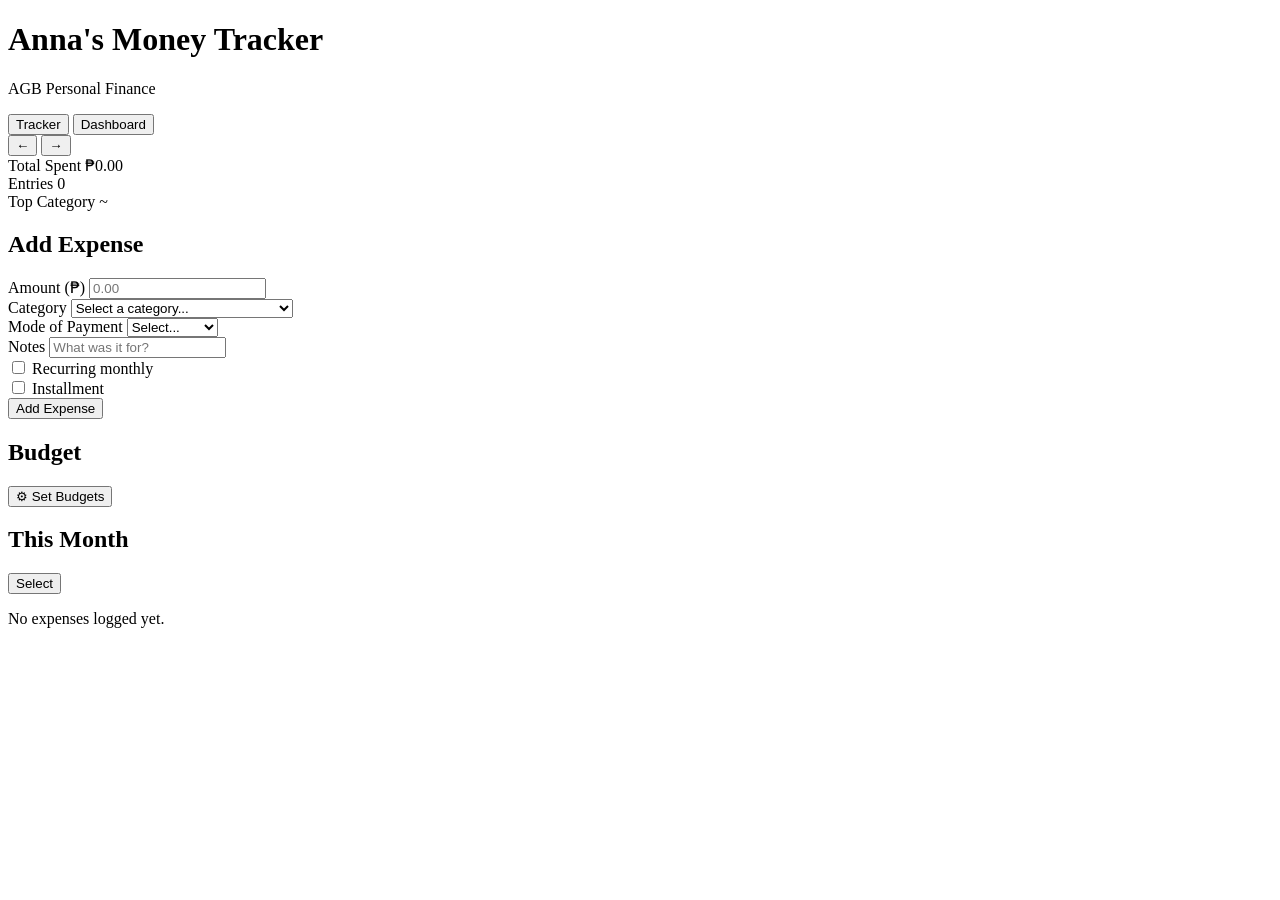
==== commit e9089d84: "updates" ====
--- a/public/index.html
+++ b/public/index.html
@@ -1,4 +1,4 @@
-<!doctype html><html lang=en><head><meta name=generator content="Hugo 0.160.1"><meta charset=UTF-8><meta name=viewport content="width=device-width,initial-scale=1,minimum-scale=1"><title>Money Tracker ~ Anna's Money Tracker</title><meta name=description content="Personal expense tracker for AGB"><link rel=preconnect href=https://fonts.googleapis.com><link rel=preconnect href=https://fonts.gstatic.com crossorigin><link href="https://fonts.googleapis.com/css2?family=Unbounded:wght@400;600&family=Albert+Sans:ital,wght@0,400;0,500;0,600;1,400&display=swap" rel=stylesheet><link rel=stylesheet href=/css/main.50c4c6ef8a233a1e470f742153a6afc742b3b8ad34e56f822efd3543cfeea895.css integrity="sha256-UMTG74ojOh5HD3QhU6avx0KzuK005W+CLv01Q8/uqJU="></head><body><main class=tracker id=tracker-app><header class=tracker__header><div class=tracker__header-inner><div class=tracker__brand><h1 class=tracker__site-title>Anna's Money Tracker</h1><p class=tracker__site-sub>AGB Personal Finance</p></div><div class=tracker__header-right><span class=sync-status id=sync-status></span><nav class=tracker__tabs aria-label="Main navigation"><button class="tracker__tab tracker__tab--active" id=tab-tracker>Tracker</button>
+<!doctype html><html lang=en><head><meta name=generator content="Hugo 0.160.1"><meta charset=UTF-8><meta name=viewport content="width=device-width,initial-scale=1,minimum-scale=1"><title>Money Tracker ~ Anna's Money Tracker</title><meta name=description content="Personal expense tracker for AGB"><link rel=preconnect href=https://fonts.googleapis.com><link rel=preconnect href=https://fonts.gstatic.com crossorigin><link href="https://fonts.googleapis.com/css2?family=Unbounded:wght@400;600&family=Albert+Sans:ital,wght@0,400;0,500;0,600;1,400&display=swap" rel=stylesheet><link rel=stylesheet href=/css/main.71e0c2120967545ca02d95488d6abf739de49d023cec2e2a38d0764fd7393dd6.css integrity="sha256-ceDCEglnVFygLZVIjWq/c53knQI87C4qONB2T9c5PdY="></head><body><main class=tracker id=tracker-app><header class=tracker__header><div class=tracker__header-inner><div class=tracker__brand><h1 class=tracker__site-title>Anna's Money Tracker</h1><p class=tracker__site-sub>AGB Personal Finance</p></div><div class=tracker__header-right><span class=sync-status id=sync-status></span><nav class=tracker__tabs aria-label="Main navigation"><button class="tracker__tab tracker__tab--active" id=tab-tracker>Tracker</button>
 <button class=tracker__tab id=tab-dashboard>Dashboard</button></nav></div></div></header><div id=view-tracker><div class=tracker__summary-bar><nav class=tracker__month-nav aria-label="Month navigation"><button class=tracker__month-btn id=prev-month aria-label="Previous month">&#8592;</button>
 <span class=tracker__month-label id=month-label aria-live=polite></span>
 <button class=tracker__month-btn id=next-month aria-label="Next month">&#8594;</button></nav></div><section class=tracker__summary aria-label="Monthly summary"><div class=summary-card><span class=summary-card__label>Total Spent</span>
@@ -15,7 +15,10 @@
 <span class=expense-form__toggle-track><span class=expense-form__toggle-thumb></span>
 </span><span class=expense-form__toggle-label>Installment</span></label></div></div><div class=expense-form__row id=installment-months-row hidden><div class=expense-form__group><label class=expense-form__label for=installment-months>Number of months</label>
 <input class=expense-form__input type=number id=installment-months min=2 max=60 step=1 placeholder="e.g. 12"></div><div class=expense-form__group><span class=expense-form__label>&nbsp;</span><p class=expense-form__hint id=installment-hint hidden></p></div></div><p class=expense-form__error id=form-error role=alert aria-live=assertive hidden></p><div class=expense-form__actions><button class="btn btn--primary" id=add-btn type=button>Add Expense</button>
-<button class="btn btn--ghost" id=cancel-edit-btn type=button hidden>Cancel</button></div></div></section><section class=tracker__section id=budget-section aria-label="Budget progress"><div class=tracker__section-header><h2 class=tracker__section-title>Budget</h2><button class="btn btn--ghost btn--budget" id=budget-btn type=button>&#9881; Set Budgets</button></div><div class=budget-list id=budget-list></div></section><section class=tracker__section id=chart-section hidden aria-label="Spending by category"><h2 class=tracker__section-title>By Category</h2><div class=cat-chart id=cat-chart></div></section><section class=tracker__section><h2 class=tracker__section-title>This Month</h2><div class=expense-list id=expense-list aria-label="Expense log" aria-live=polite><p class=expense-list__empty>No expenses logged yet.</p></div></section></div><div id=view-dashboard hidden><section class=tracker__section><h2 class=tracker__section-title>Report</h2><div class=expense-form><div class=dash-controls><div class=dash-controls__group><label class=expense-form__label for=dash-month>Month</label>
+<button class="btn btn--ghost" id=cancel-edit-btn type=button hidden>Cancel</button></div></div></section><section class=tracker__section id=budget-section aria-label="Budget progress"><div class=tracker__section-header><h2 class=tracker__section-title>Budget</h2><button class="btn btn--ghost btn--budget" id=budget-btn type=button>&#9881; Set Budgets</button></div><div class=budget-list id=budget-list></div></section><section class=tracker__section id=chart-section hidden aria-label="Spending by category"><h2 class=tracker__section-title>By Category</h2><div class=donut-chart id=cat-chart></div></section><section class=tracker__section><div class=tracker__section-header><h2 class=tracker__section-title>This Month</h2><button class="btn btn--ghost btn--sm" id=select-btn type=button>Select</button></div><div class=bulk-bar id=bulk-bar hidden><label class=bulk-bar__all><input type=checkbox id=select-all-check>
+<span>All</span>
+</label><span class=bulk-bar__count id=bulk-count>0 selected</span><div class=bulk-bar__actions><button class="btn btn--danger btn--sm" id=bulk-delete-btn type=button>Delete</button>
+<button class="btn btn--ghost btn--sm" id=bulk-cancel-btn type=button>Cancel</button></div></div><div class=expense-list id=expense-list aria-label="Expense log" aria-live=polite><p class=expense-list__empty>No expenses logged yet.</p></div></section></div><div id=view-dashboard hidden><section class=tracker__section><h2 class=tracker__section-title>Report</h2><div class=expense-form><div class=dash-controls><div class=dash-controls__group><label class=expense-form__label for=dash-month>Month</label>
 <select class=expense-form__select id=dash-month><option value=0>January</option><option value=1>February</option><option value=2>March</option><option value=3>April</option><option value=4>May</option><option value=5>June</option><option value=6>July</option><option value=7>August</option><option value=8>September</option><option value=9>October</option><option value=10>November</option><option value=11>December</option></select></div><div class=dash-controls__group><label class=expense-form__label for=dash-year>Year</label>
 <select class=expense-form__select id=dash-year></select></div></div></div></section><section class="tracker__summary tracker__summary--dash" aria-label="Dashboard summary"><div class=summary-card><span class=summary-card__label>Total Spent</span>
 <span class=summary-card__value id=dash-total>&#8369;0.00</span></div><div class=summary-card><span class=summary-card__label>Entries</span>
@@ -32,4 +35,4 @@
 <input class=expense-form__input type=number id=modal-installment-months min=2 max=60 step=1 placeholder="e.g. 12"></div></div><p class=expense-form__error id=modal-error role=alert hidden></p></div></div><div class=modal__footer><button class="btn btn--ghost" id=modal-cancel>Cancel</button>
 <button class="btn btn--primary" id=modal-save style=width:auto>Save Changes</button></div></div></div><div class=modal-overlay id=budget-modal-overlay hidden aria-modal=true role=dialog aria-labelledby=budget-modal-title><div class="modal modal--wide"><div class=modal__header><h2 class=modal__title id=budget-modal-title>Set Monthly Budgets</h2><button class=modal__close id=budget-modal-close aria-label=Close>&#x2715;</button></div><div class=modal__body><p class=modal__hint>Leave blank to skip budgeting a category.</p><div class="expense-form expense-form--modal"><div class=budget-inputs id=budget-inputs></div></div></div><div class=modal__footer><button class="btn btn--ghost" id=budget-modal-cancel>Cancel</button>
 <button class="btn btn--primary" id=budget-modal-save style=width:auto>Save Budgets</button></div></div></div><div class=modal-overlay id=annual-budget-modal-overlay hidden aria-modal=true role=dialog aria-labelledby=annual-budget-modal-title><div class="modal modal--wide"><div class=modal__header><h2 class=modal__title id=annual-budget-modal-title>Set Annual Budget</h2><button class=modal__close id=annual-budget-modal-close aria-label=Close>&#x2715;</button></div><div class=modal__body><p class=modal__hint id=annual-budget-modal-hint>Set spending limits per category for the full year (Jan 1 ~ Dec 31). Leave blank to skip a category.</p><div class="expense-form expense-form--modal"><div class=budget-inputs id=annual-budget-inputs></div></div></div><div class=modal__footer><button class="btn btn--ghost" id=annual-budget-modal-cancel>Cancel</button>
-<button class="btn btn--primary" id=annual-budget-modal-save style=width:auto>Save Annual Budget</button></div></div></div></main><script src=/js/tracker.2a7a38e57022d3e38c5d8314a947d88bdff1fa5cb18198df996d87f4d32561c3.js integrity="sha256-Kno45XAi0+OMXYMUqUfYi9/x+lyxgZjfmW2H9NMlYcM=" defer></script></body></html>+<button class="btn btn--primary" id=annual-budget-modal-save style=width:auto>Save Annual Budget</button></div></div></div></main><script src=/js/tracker.148121ed9fcce3d26cd064ed5d5a708a8b6812cc67f68b16f964933bca980ce5.js integrity="sha256-FIEh7Z/M49Js0GTtXVpwiotoEsxn9osW+WSTO8qYDOU=" defer></script></body></html>
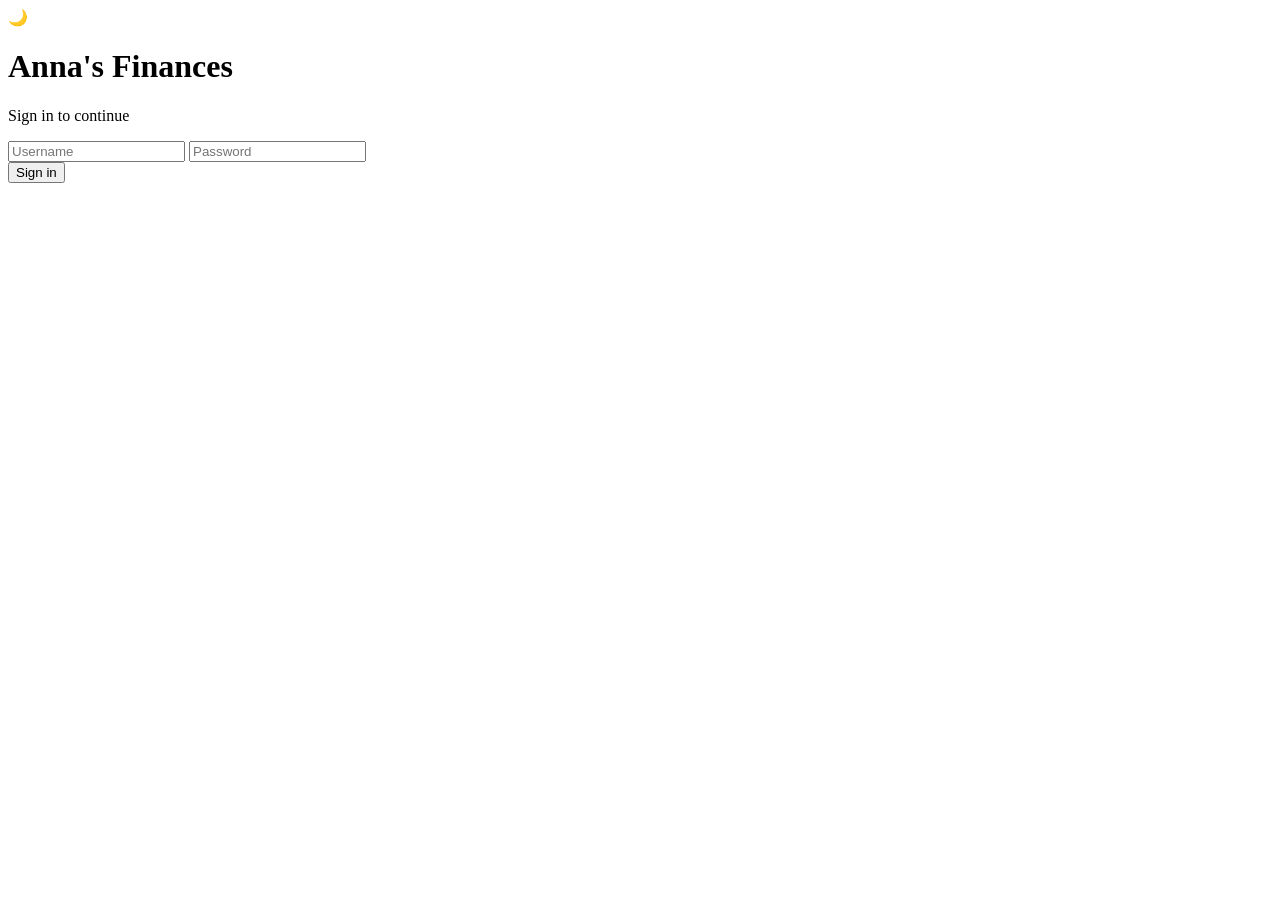
==== commit 9ea672e6: "updates" ====
--- a/public/index.html
+++ b/public/index.html
@@ -1,20 +1,32 @@
-<!doctype html><html lang=en><head><meta name=generator content="Hugo 0.160.1"><meta charset=UTF-8><meta name=viewport content="width=device-width,initial-scale=1,minimum-scale=1"><title>Money Tracker ~ Anna's Money Tracker</title><meta name=description content="Personal expense tracker for AGB"><link rel=preconnect href=https://fonts.googleapis.com><link rel=preconnect href=https://fonts.gstatic.com crossorigin><link href="https://fonts.googleapis.com/css2?family=Unbounded:wght@400;600&family=Albert+Sans:ital,wght@0,400;0,500;0,600;1,400&display=swap" rel=stylesheet><link rel=stylesheet href=/css/main.71e0c2120967545ca02d95488d6abf739de49d023cec2e2a38d0764fd7393dd6.css integrity="sha256-ceDCEglnVFygLZVIjWq/c53knQI87C4qONB2T9c5PdY="></head><body><main class=tracker id=tracker-app><header class=tracker__header><div class=tracker__header-inner><div class=tracker__brand><h1 class=tracker__site-title>Anna's Money Tracker</h1><p class=tracker__site-sub>AGB Personal Finance</p></div><div class=tracker__header-right><span class=sync-status id=sync-status></span><nav class=tracker__tabs aria-label="Main navigation"><button class="tracker__tab tracker__tab--active" id=tab-tracker>Tracker</button>
-<button class=tracker__tab id=tab-dashboard>Dashboard</button></nav></div></div></header><div id=view-tracker><div class=tracker__summary-bar><nav class=tracker__month-nav aria-label="Month navigation"><button class=tracker__month-btn id=prev-month aria-label="Previous month">&#8592;</button>
-<span class=tracker__month-label id=month-label aria-live=polite></span>
-<button class=tracker__month-btn id=next-month aria-label="Next month">&#8594;</button></nav></div><section class=tracker__summary aria-label="Monthly summary"><div class=summary-card><span class=summary-card__label>Total Spent</span>
+<!doctype html><html lang=en><head><meta name=generator content="Hugo 0.160.1"><meta charset=UTF-8><meta name=viewport content="width=device-width,initial-scale=1,minimum-scale=1"><title>Money Tracker ~ Anna's Finances Tracker</title><meta name=description content="Personal expense tracker for AGB"><link rel=preconnect href=https://fonts.googleapis.com><link rel=preconnect href=https://fonts.gstatic.com crossorigin><link href="https://fonts.googleapis.com/css2?family=Inter:wght@400;500;600;700;800&family=Albert+Sans:ital,wght@0,400;0,500;0,600;1,400&display=swap" rel=stylesheet><link rel=stylesheet href=/css/main.a59bae84d79ada164e87d0b9160ba92bff7dfac8d606e458846b93f5f1d72b9e.css integrity="sha256-pZuuhNea2hZOh9C5FgupK/99+sjWBuRYhGuT9fHXK54="></head><body><div class=login-gate id=login-gate><div class=login-card><div class=login-card__deco aria-hidden=true>🌙</div><h1 class=login-card__title>Anna's Finances</h1><p class=login-card__sub>Sign in to continue</p><div class=login-card__fields><input class=login-card__input type=text id=login-user placeholder=Username autocomplete=username autocapitalize=none spellcheck=false>
+<input class=login-card__input type=password id=login-pass placeholder=Password autocomplete=current-password></div><p class=login-card__error id=login-error hidden>Wrong username or password.</p><button class="btn btn--primary login-card__btn" id=login-btn type=button>Sign in</button></div></div><main class=tracker id=tracker-app hidden><header class=tracker__header><div class=tracker__header-inner><div class=tracker__brand><h1 class=tracker__site-title>Anna's Finances Tracker</h1></div><div class=tracker__header-right><span class=sync-status id=sync-status></span><nav class=tracker__tabs aria-label="Main navigation"><button class="tracker__tab tracker__tab--active" id=tab-tracker>Tracker</button>
+<button class=tracker__tab id=tab-dashboard>Dashboard</button></nav></div></div></header><div id=view-tracker><div class=tracker__summary-bar><nav class=month-nav aria-label="Month navigation"><button class=month-nav__arrow id=prev-month aria-label="Previous month">
+<svg viewBox="0 0 20 20" fill="none" aria-hidden="true"><path d="M12.5 5l-5 5 5 5" stroke="currentColor" stroke-width="2.2" stroke-linecap="round" stroke-linejoin="round"/></svg></button><div class=month-nav__chip aria-live=polite id=month-label><span class=month-nav__month id=month-name></span>
+<span class=month-nav__year id=month-year></span></div><button class=month-nav__arrow id=next-month aria-label="Next month">
+<svg viewBox="0 0 20 20" fill="none" aria-hidden="true"><path d="M7.5 5l5 5-5 5" stroke="currentColor" stroke-width="2.2" stroke-linecap="round" stroke-linejoin="round"/></svg></button></nav></div><section class=tracker__summary aria-label="Monthly summary"><div class=summary-card><span class=summary-card__label>Total Spent</span>
 <span class=summary-card__value id=total-spent>&#8369;0.00</span></div><div class=summary-card id=budget-left-card><span class=summary-card__label id=budget-left-label>Entries</span>
 <span class="summary-card__value summary-card__value--sm" id=budget-left>0</span></div><div class=summary-card><span class=summary-card__label>Top Category</span>
-<span class="summary-card__value summary-card__value--sm" id=top-cat>~</span></div></section><div class=insights-panel id=insights-panel hidden><div class=insights-panel__inner id=insights-inner></div></div><div class=carryover-bar id=carryover-bar hidden><p class=carryover-bar__title>↻ Recurring expenses from last month</p><div class=carryover-bar__list id=carryover-list></div><div class=carryover-bar__actions><button class="btn btn--primary" id=carryover-confirm-all style="width:auto;font-size:.65rem;padding:.5rem 1rem">Add Selected</button>
-<button class="btn btn--ghost" id=carryover-dismiss style="font-size:.65rem;padding:.5rem 1rem">Dismiss</button></div></div><section class=tracker__section><h2 class=tracker__section-title id=form-title>Add Expense</h2><div class=expense-form role=form aria-labelledby=form-title><input type=hidden id=edit-id><div class=expense-form__row><div class=expense-form__group><label class=expense-form__label for=amt>Amount (&#8369;)</label>
-<input class=expense-form__input type=number id=amt name=amt placeholder=0.00 min=0 step=0.01 autocomplete=off aria-required=true></div><div class=expense-form__group><label class=expense-form__label for=cat>Category</label>
-<select class=expense-form__select id=cat name=cat aria-required=true><option value>Select a category...</option><option value=Health>Health</option><option value=Beauty>Beauty</option><option value="Food / Groceries">Food / Groceries</option><option value="Vacation / Relaxation / Eating Out">Vacation / Relaxation / Eating Out</option><option value=House>House</option><option value="Self Improvement">Self Improvement</option><option value=Gadgets>Gadgets</option><option value=Clothing>Clothing</option><option value=Transportation>Transportation</option><option value=Gifts>Gifts</option><option value="Government Savings">Government Savings</option></select></div></div><div class=expense-form__row><div class=expense-form__group><label class=expense-form__label for=payment>Mode of Payment</label>
-<select class=expense-form__select id=payment name=payment aria-required=true><option value>Select...</option><option value=Cash>Cash</option><option value="Credit Card">Credit Card</option></select></div><div class=expense-form__group><label class=expense-form__label for=notes>Notes</label>
-<input class=expense-form__input type=text id=notes name=notes placeholder="What was it for?" autocomplete=off></div></div><div class=expense-form__row><div class=expense-form__group><label class=expense-form__toggle><input type=checkbox id=is-recurring name=is-recurring>
-<span class=expense-form__toggle-track><span class=expense-form__toggle-thumb></span>
-</span><span class=expense-form__toggle-label>Recurring monthly</span></label></div><div class=expense-form__group><label class=expense-form__toggle><input type=checkbox id=is-installment name=is-installment>
-<span class=expense-form__toggle-track><span class=expense-form__toggle-thumb></span>
-</span><span class=expense-form__toggle-label>Installment</span></label></div></div><div class=expense-form__row id=installment-months-row hidden><div class=expense-form__group><label class=expense-form__label for=installment-months>Number of months</label>
-<input class=expense-form__input type=number id=installment-months min=2 max=60 step=1 placeholder="e.g. 12"></div><div class=expense-form__group><span class=expense-form__label>&nbsp;</span><p class=expense-form__hint id=installment-hint hidden></p></div></div><p class=expense-form__error id=form-error role=alert aria-live=assertive hidden></p><div class=expense-form__actions><button class="btn btn--primary" id=add-btn type=button>Add Expense</button>
+<span class="summary-card__value summary-card__value--sm" id=top-cat>~</span></div></section><div class=insights-panel id=insights-panel hidden><div class=insights-panel__inner id=insights-inner></div></div><div class=carryover-bar id=carryover-bar hidden><p class=carryover-bar__title>&#8635; Recurring expenses from last month</p><div class=carryover-bar__list id=carryover-list></div><div class=carryover-bar__actions><button class="btn btn--primary" id=carryover-confirm-all style="width:auto;font-size:.65rem;padding:.5rem 1rem">Add Selected</button>
+<button class="btn btn--ghost" id=carryover-dismiss style="font-size:.65rem;padding:.5rem 1rem">Dismiss</button></div></div><section class=tracker__section><h2 class=tracker__section-title id=form-title>Add Expense</h2><div class=quick-add id=quick-add-form role=form aria-labelledby=form-title><input type=hidden id=edit-id>
+<input type=hidden id=cat>
+<input type=hidden id=payment value=Cash><div class=quick-add__amount-wrap><span class=quick-add__currency aria-hidden=true>&#8369;</span>
+<input class=quick-add__amount type=number id=amt placeholder=0.00 min=0 step=0.01 autocomplete=off inputmode=decimal aria-label="Amount in pesos" aria-required=true></div><div class=quick-add__cats id=cat-pills role=listbox aria-label=Category aria-required=true><button class=quick-add__cat-pill type=button data-cat="Food / Groceries" role=option aria-selected=false>🛒 <span>Food</span></button>
+<button class=quick-add__cat-pill type=button data-cat=Beauty role=option aria-selected=false>💄 <span>Beauty</span></button>
+<button class=quick-add__cat-pill type=button data-cat=Health role=option aria-selected=false>🩺 <span>Health</span></button>
+<button class=quick-add__cat-pill type=button data-cat=Transportation role=option aria-selected=false>🚗 <span>Transport</span></button>
+<button class=quick-add__cat-pill type=button data-cat=House role=option aria-selected=false>🏠 <span>House</span></button>
+<button class=quick-add__cat-pill type=button data-cat="Vacation / Relaxation / Eating Out" role=option aria-selected=false>🌴 <span>Leisure</span></button>
+<button class=quick-add__cat-pill type=button data-cat=Clothing role=option aria-selected=false>👗 <span>Clothing</span></button>
+<button class=quick-add__cat-pill type=button data-cat="Self Improvement" role=option aria-selected=false>📚 <span>Growth</span></button>
+<button class=quick-add__cat-pill type=button data-cat=Gadgets role=option aria-selected=false>💻 <span>Gadgets</span></button>
+<button class=quick-add__cat-pill type=button data-cat=Gifts role=option aria-selected=false>🎁 <span>Gifts</span></button>
+<button class=quick-add__cat-pill type=button data-cat="Government Savings" role=option aria-selected=false>🏛️ <span>Savings</span></button></div><div class=quick-add__bottom-row><div class=quick-add__payment-toggle role=group aria-label="Payment method"><button class="quick-add__pay-btn quick-add__pay-btn--active" type=button data-payment=Cash>Cash</button>
+<button class=quick-add__pay-btn type=button data-payment="Credit Card">Card</button></div><input class=quick-add__notes type=text id=notes placeholder="Note (optional)..." autocomplete=off aria-label=Note></div><details class=quick-add__advanced id=quick-add-advanced><summary>Advanced options</summary><div class=quick-add__advanced-body><div class=expense-form__row><div class=expense-form__group><label class=expense-form__toggle><input type=checkbox id=is-recurring name=is-recurring>
+<span class=expense-form__toggle-track><span class=expense-form__toggle-thumb></span></span>
+<span class=expense-form__toggle-label>Recurring monthly</span></label></div><div class=expense-form__group><label class=expense-form__toggle><input type=checkbox id=is-installment name=is-installment>
+<span class=expense-form__toggle-track><span class=expense-form__toggle-thumb></span></span>
+<span class=expense-form__toggle-label>Installment</span></label></div></div><div class=expense-form__row id=installment-months-row hidden><div class="expense-form__group expense-form__group--full"><label class=expense-form__label for=installment-months>Total months</label>
+<input class=expense-form__input type=number id=installment-months min=2 max=60 step=1 placeholder="e.g. 12"></div></div></div></details><p class=expense-form__error id=form-error role=alert aria-live=assertive hidden></p><div class=quick-add__actions><button class="btn btn--primary quick-add__submit" id=add-btn type=button>Add</button>
 <button class="btn btn--ghost" id=cancel-edit-btn type=button hidden>Cancel</button></div></div></section><section class=tracker__section id=budget-section aria-label="Budget progress"><div class=tracker__section-header><h2 class=tracker__section-title>Budget</h2><button class="btn btn--ghost btn--budget" id=budget-btn type=button>&#9881; Set Budgets</button></div><div class=budget-list id=budget-list></div></section><section class=tracker__section id=chart-section hidden aria-label="Spending by category"><h2 class=tracker__section-title>By Category</h2><div class=donut-chart id=cat-chart></div></section><section class=tracker__section><div class=tracker__section-header><h2 class=tracker__section-title>This Month</h2><button class="btn btn--ghost btn--sm" id=select-btn type=button>Select</button></div><div class=bulk-bar id=bulk-bar hidden><label class=bulk-bar__all><input type=checkbox id=select-all-check>
 <span>All</span>
 </label><span class=bulk-bar__count id=bulk-count>0 selected</span><div class=bulk-bar__actions><button class="btn btn--danger btn--sm" id=bulk-delete-btn type=button>Delete</button>
@@ -23,7 +35,7 @@
 <select class=expense-form__select id=dash-year></select></div></div></div></section><section class="tracker__summary tracker__summary--dash" aria-label="Dashboard summary"><div class=summary-card><span class=summary-card__label>Total Spent</span>
 <span class=summary-card__value id=dash-total>&#8369;0.00</span></div><div class=summary-card><span class=summary-card__label>Entries</span>
 <span class=summary-card__value id=dash-count>0</span></div><div class=summary-card><span class=summary-card__label>Avg per Entry</span>
-<span class="summary-card__value summary-card__value--sm" id=dash-avg>~</span></div></section><section class=tracker__section><div class=tracker__section-header><h2 class=tracker__section-title>Annual Budget</h2><button class="btn btn--ghost btn--budget" id=annual-budget-btn type=button>&#9881; Set Annual Budget</button></div><div id=annual-budget-content></div></section><section class=tracker__section><h2 class=tracker__section-title>6-Month Trend</h2><div class=trend-chart id=trend-chart aria-label="6 month spending trend"></div></section><section class=tracker__section id=dash-chart-section hidden><h2 class=tracker__section-title>By Category</h2><div class=cat-chart id=dash-cat-chart></div></section><section class=tracker__section id=dash-entries-section><div class=tracker__section-header><h2 class=tracker__section-title>All Entries</h2><button class="btn btn--ghost btn--budget" id=csv-export-btn type=button>&#8659; Export CSV</button></div><div class=dash-table-wrap><table class=dash-table id=dash-table><thead><tr><th>Date</th><th>Category</th><th>Payment</th><th>Notes</th><th class=dash-table__num>Amount</th></tr></thead><tbody id=dash-tbody></tbody><tfoot><tr class=dash-table__foot id=dash-tfoot hidden><td colspan=4>Total</td><td class=dash-table__num id=dash-tfoot-total></td></tr></tfoot></table><p class=expense-list__empty id=dash-empty hidden>No entries for this period.</p></div></section></div><div class=modal-overlay id=modal-overlay hidden aria-modal=true role=dialog aria-labelledby=modal-title><div class=modal><div class=modal__header><h2 class=modal__title id=modal-title>Edit Expense</h2><button class=modal__close id=modal-close aria-label=Close>&#x2715;</button></div><div class=modal__body><input type=hidden id=modal-id><div class="expense-form expense-form--modal"><div class=expense-form__row><div class=expense-form__group><label class=expense-form__label for=modal-amt>Amount (&#8369;)</label>
+<span class="summary-card__value summary-card__value--sm" id=dash-avg>~</span></div></section><section class=tracker__section><div class=tracker__section-header><h2 class=tracker__section-title>Annual Budget</h2><button class="btn btn--ghost btn--budget" id=annual-budget-btn type=button>&#9881; Set Annual Budget</button></div><div id=annual-budget-content></div></section><section class=tracker__section><h2 class=tracker__section-title>6-Month Trend</h2><div class=trend-chart id=trend-chart aria-label="6 month spending trend"></div></section><section class=tracker__section id=dash-chart-section hidden><h2 class=tracker__section-title>By Category</h2><div class=cat-chart id=dash-cat-chart></div></section><section class=tracker__section id=dash-entries-section><div class=tracker__section-header><h2 class=tracker__section-title>All Entries</h2><button class="btn btn--ghost btn--budget" id=csv-export-btn type=button>&#8659; Export CSV</button></div><div class=dash-table-wrap><table class=dash-table id=dash-table><thead><tr><th>Date</th><th>Category</th><th>Payment</th><th>Notes</th><th class=dash-table__num>Amount</th></tr></thead><tbody id=dash-tbody></tbody><tfoot><tr class=dash-table__foot id=dash-tfoot hidden><td colspan=4>Total</td><td class=dash-table__num id=dash-tfoot-total></td></tr></tfoot></table><div class=dash-empty id=dash-empty hidden><svg class="dash-empty__art" viewBox="0 0 120 100" fill="none" aria-hidden="true"><ellipse cx="48" cy="77" rx="17" ry="6.5" fill="#DDD0BE"/><ellipse cx="48" cy="73" rx="17" ry="6.5" fill="#EDE5D8" stroke="#C8BBA8" stroke-width="1"/><ellipse cx="68" cy="82" rx="13" ry="5" fill="#DDD0BE"/><ellipse cx="68" cy="78" rx="13" ry="5" fill="#EDE5D8" stroke="#C8BBA8" stroke-width="1"/><path d="M50 66q3-20 8-38" stroke="#607A48" stroke-width="2.5" stroke-linecap="round"/><path d="M56 52Q42 46 39 33q13 4 17 19z" fill="#8AA068" opacity=".85"/><path d="M58 43q13-6 17-18-12 4-17 18z" fill="#4A5A35" opacity=".9"/><path d="M58 28q-3-11 2-18 5 7 2 18z" fill="#8AA068" opacity=".9"/><path d="M60 9l1.3-2.8L64.2 5.8 61.3 5.3 60 2.5 58.7 5.3 55.8 5.8 58.7 6.2z" fill="#C48A3A"/></svg><p class=dash-empty__headline>Nothing logged yet</p><p class=dash-empty__sub>Add your first expense to start seeing where your money goes.</p><button class="btn btn--primary dash-empty__cta" type=button id=dash-go-tracker>Go to Tracker</button></div></div></section></div><div class=modal-overlay id=modal-overlay hidden aria-modal=true role=dialog aria-labelledby=modal-title><div class=modal><div class=modal__header><h2 class=modal__title id=modal-title>Edit Expense</h2><button class=modal__close id=modal-close aria-label=Close>&#x2715;</button></div><div class=modal__body><input type=hidden id=modal-id><div class="expense-form expense-form--modal"><div class=expense-form__row><div class=expense-form__group><label class=expense-form__label for=modal-amt>Amount (&#8369;)</label>
 <input class=expense-form__input type=number id=modal-amt min=0 step=0.01 autocomplete=off placeholder=0.00></div><div class=expense-form__group><label class=expense-form__label for=modal-cat>Category</label>
 <select class=expense-form__select id=modal-cat><option value>Select a category...</option><option value=Health>Health</option><option value=Beauty>Beauty</option><option value="Food / Groceries">Food / Groceries</option><option value="Vacation / Relaxation / Eating Out">Vacation / Relaxation / Eating Out</option><option value=House>House</option><option value="Self Improvement">Self Improvement</option><option value=Gadgets>Gadgets</option><option value=Clothing>Clothing</option><option value=Transportation>Transportation</option><option value=Gifts>Gifts</option><option value="Government Savings">Government Savings</option></select></div></div><div class=expense-form__row><div class=expense-form__group><label class=expense-form__label for=modal-payment>Mode of Payment</label>
 <select class=expense-form__select id=modal-payment><option value>Select...</option><option value=Cash>Cash</option><option value="Credit Card">Credit Card</option></select></div><div class=expense-form__group><label class=expense-form__label for=modal-notes>Notes</label>
@@ -34,5 +46,5 @@
 </span><span class=expense-form__toggle-label>Installment</span></label></div></div><div class=expense-form__row id=modal-installment-months-row hidden><div class=expense-form__group><label class=expense-form__label for=modal-installment-months>Number of months</label>
 <input class=expense-form__input type=number id=modal-installment-months min=2 max=60 step=1 placeholder="e.g. 12"></div></div><p class=expense-form__error id=modal-error role=alert hidden></p></div></div><div class=modal__footer><button class="btn btn--ghost" id=modal-cancel>Cancel</button>
 <button class="btn btn--primary" id=modal-save style=width:auto>Save Changes</button></div></div></div><div class=modal-overlay id=budget-modal-overlay hidden aria-modal=true role=dialog aria-labelledby=budget-modal-title><div class="modal modal--wide"><div class=modal__header><h2 class=modal__title id=budget-modal-title>Set Monthly Budgets</h2><button class=modal__close id=budget-modal-close aria-label=Close>&#x2715;</button></div><div class=modal__body><p class=modal__hint>Leave blank to skip budgeting a category.</p><div class="expense-form expense-form--modal"><div class=budget-inputs id=budget-inputs></div></div></div><div class=modal__footer><button class="btn btn--ghost" id=budget-modal-cancel>Cancel</button>
-<button class="btn btn--primary" id=budget-modal-save style=width:auto>Save Budgets</button></div></div></div><div class=modal-overlay id=annual-budget-modal-overlay hidden aria-modal=true role=dialog aria-labelledby=annual-budget-modal-title><div class="modal modal--wide"><div class=modal__header><h2 class=modal__title id=annual-budget-modal-title>Set Annual Budget</h2><button class=modal__close id=annual-budget-modal-close aria-label=Close>&#x2715;</button></div><div class=modal__body><p class=modal__hint id=annual-budget-modal-hint>Set spending limits per category for the full year (Jan 1 ~ Dec 31). Leave blank to skip a category.</p><div class="expense-form expense-form--modal"><div class=budget-inputs id=annual-budget-inputs></div></div></div><div class=modal__footer><button class="btn btn--ghost" id=annual-budget-modal-cancel>Cancel</button>
-<button class="btn btn--primary" id=annual-budget-modal-save style=width:auto>Save Annual Budget</button></div></div></div></main><script src=/js/tracker.148121ed9fcce3d26cd064ed5d5a708a8b6812cc67f68b16f964933bca980ce5.js integrity="sha256-FIEh7Z/M49Js0GTtXVpwiotoEsxn9osW+WSTO8qYDOU=" defer></script></body></html>+<button class="btn btn--primary" id=budget-modal-save style=width:auto>Save Budgets</button></div></div></div><div class=modal-overlay id=annual-budget-modal-overlay hidden aria-modal=true role=dialog aria-labelledby=annual-budget-modal-title><div class="modal modal--wide"><div class=modal__header><h2 class=modal__title id=annual-budget-modal-title>Set Annual Budget</h2><button class=modal__close id=annual-budget-modal-close aria-label=Close>&#x2715;</button></div><div class=modal__body><p class=modal__hint id=annual-budget-modal-hint>Set spending limits per category for the full year. Leave blank to skip a category.</p><div class="expense-form expense-form--modal"><div class=budget-inputs id=annual-budget-inputs></div></div></div><div class=modal__footer><button class="btn btn--ghost" id=annual-budget-modal-cancel>Cancel</button>
+<button class="btn btn--primary" id=annual-budget-modal-save style=width:auto>Save Annual Budget</button></div></div></div></main><script src=/js/tracker.09b2d3f6d0bce76540bd7c095104827b67cd11ff981985048c0490a2edef2c3d.js integrity="sha256-CbLT9tC852VAvXwJUQSCe2fNEf+YGYUEjASQou3vLD0=" defer></script></body></html>
